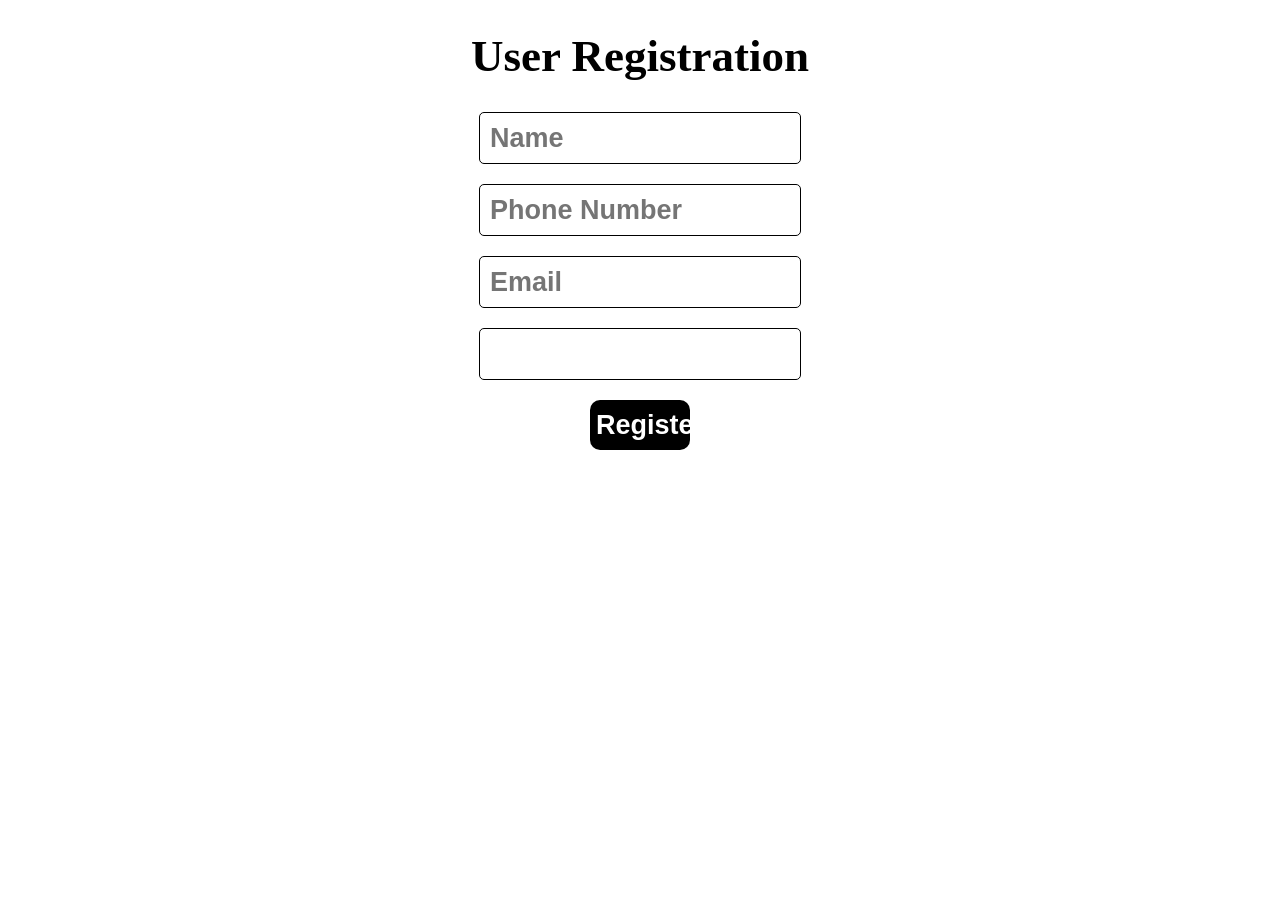
==== index.html @ 4870b54f "first commit" ====
<!DOCTYPE html>
<html lang="en">
<head>
  <meta charset="UTF-8">
  <meta name="viewport" content="width=device-width, initial-scale=1.0">
  <title>User Registration form</title>
  <link rel="stylesheet" href="style.css">
</head>
<body>
    <h1>User Registration</h1>
    <form id="registerForm">
      <input type="text" id="name" placeholder="Name" required>
      <input type="text" id="phone" placeholder="Phone Number" required>
      <input type="email" id="email" placeholder="Email" required>
      <input type="password" id="pass" required>
      <button type="submit">Register</button>
      <p id="message"></p>
    </form>
  <script src="index.js"></script>
</body>
</html>
</body>
</html>
---- style.css ----
h1{
    text-align: center;
    font-size: 5vh;
    font-weight: bold;
}
#registerForm{
    display: flex;
    flex-direction: column;
    align-items: center;
    justify-content: center;
    gap: 20px;
}
#adminLoginForm{
    display: flex;
    flex-direction: column;
    align-items: center;
    justify-content: center;
    gap: 20px;
}
#adminLoginForm input{
    padding: 10px;
    height: 30px;
    width: 300px;
    font-size: 3vh;
    font-weight: bold;
    border-radius: 5px;
    outline: none;
    border: 1.5px solid black;
}
#adminLoginForm button{
    font-size: 3vh;
    font-weight: bold;
    outline: none;
    border: none;
    background-color: black;
    color: white;
    border-radius: 10px;
    height: 50px;
    width: 100px;
}
#registerForm input{
    padding: 10px;
    height: 30px;
    width: 300px;
    font-size: 3vh;
    font-weight: bold;
    border-radius: 5px;
    outline: none;
    border: 1.5px solid black;
}
#registerForm button{
    font-size: 3vh;
    font-weight: bold;
    outline: none;
    border: none;
    background-color: black;
    color: white;
    border-radius: 10px;
    height: 50px;
    width: 100px;
}
#registerForm p{
    text-align: center;
    font-size: 4vh;
    font-weight: bold;
}
#userList h2{
    font-size: 4vh;
    font-weight: bold;
}

#userList table {
    width: 90%;
    margin: 20px auto;
    border-collapse: collapse;
    box-shadow: 0 4px 6px rgba(0, 0, 0, 0.1);
    border-radius: 8px;
    overflow: hidden;
}

#userList th, td {
    padding: 12px 15px;
    text-align: left;
    font-size: 16px;
    font-family: 'Arial', sans-serif;
}

#userList th {
    background-color: #4CAF50;
    color: white;
    text-transform: uppercase;
    letter-spacing: 0.05em;
}

#userList td {
    background-color: #f9f9f9;
    color: #333;
    border-bottom: 1px solid #ddd;
}

#userList tr:nth-child(even) td {
    background-color: #f1f1f1;
}

#userList tr:hover td {
    background-color: #f4f4f4;
    transition: background-color 0.3s ease;
}

#userList caption {
    font-size: 24px;
    font-weight: bold;
    color: #4CAF50;
    margin-bottom: 10px;
}
#adminMessage{
    font-size: 5vh;
    font-weight: bold;
}
@media (max-width: 768px) {
    h1 {
        font-size: 4.5vh;
    }

    #registerForm input, #adminLoginForm input {
        width: 90%;
        padding: 20px;
        font-size: 4vh;
    }

    #registerForm button, #adminLoginForm button {
        width: 50%;
        height: 60px;
        font-size: 3.5vh;
    }

    #registerForm p, #adminLoginForm p {
        font-size: 4vh;
    }

    #userList h2 {
        font-size: 3vh;
    }
    table {
        width: 100%;
    }

    th, td {
        font-size: 14px;
        padding: 10px;
    }

    caption {
        font-size: 20px;
    }
    #adminMessage{
        font-size: 3vh;
    }
}
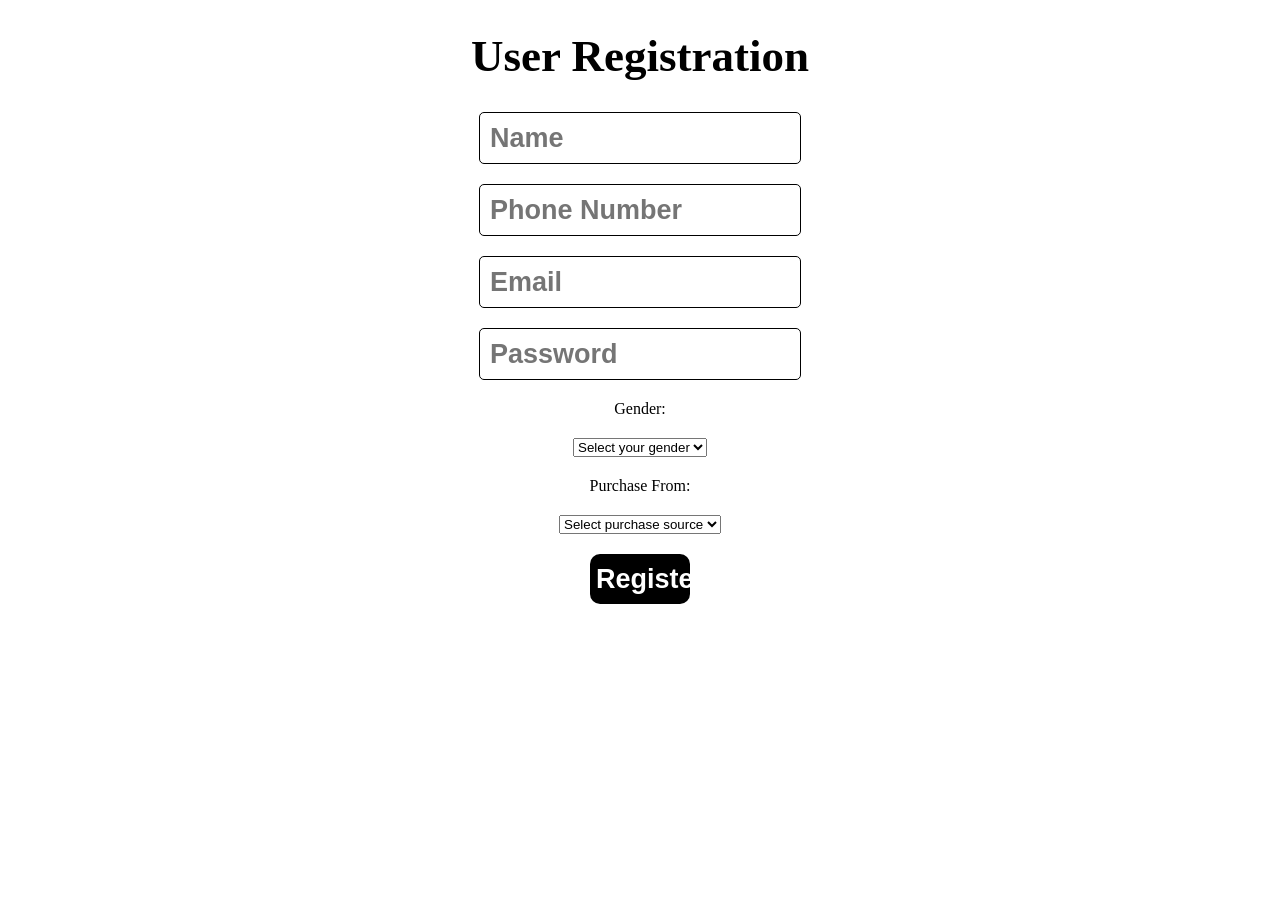
==== commit cdefd0d4: "first commit" ====
--- a/index.html
+++ b/index.html
@@ -3,21 +3,35 @@
 <head>
   <meta charset="UTF-8">
   <meta name="viewport" content="width=device-width, initial-scale=1.0">
-  <title>User Registration form</title>
+  <title>User Registration Form</title>
   <link rel="stylesheet" href="style.css">
 </head>
 <body>
-    <h1>User Registration</h1>
-    <form id="registerForm">
-      <input type="text" id="name" placeholder="Name" required>
-      <input type="text" id="phone" placeholder="Phone Number" required>
-      <input type="email" id="email" placeholder="Email" required>
-      <input type="password" id="pass" required>
-      <button type="submit">Register</button>
-      <p id="message"></p>
-    </form>
+  <h1>User Registration</h1>
+  <form id="registerForm">
+    <input type="text" id="name" placeholder="Name" required>
+    <input type="text" id="phone" placeholder="Phone Number" required>
+    <input type="email" id="email" placeholder="Email" required>
+    <input type="password" id="pass" placeholder="Password" required>
+    
+    <label for="gender">Gender:</label>
+    <select id="gender" name="gender" required>
+      <option value="" disabled selected>Select your gender</option>
+      <option value="male">Male</option>
+      <option value="female">Female</option>
+    </select>
+    
+    <label for="purchase">Purchase From:</label>
+    <select id="purchase" name="purchase" required>
+      <option value="" disabled selected>Select purchase source</option>
+      <option value="local-retail-store">Local Retail Store</option>
+      <option value="supermarket">Super Market</option>
+      <option value="gift">Gift</option>
+    </select>
+    
+    <button type="submit">Register</button>
+    <p id="message"></p>
+  </form>
   <script src="index.js"></script>
 </body>
 </html>
-</body>
-</html>
